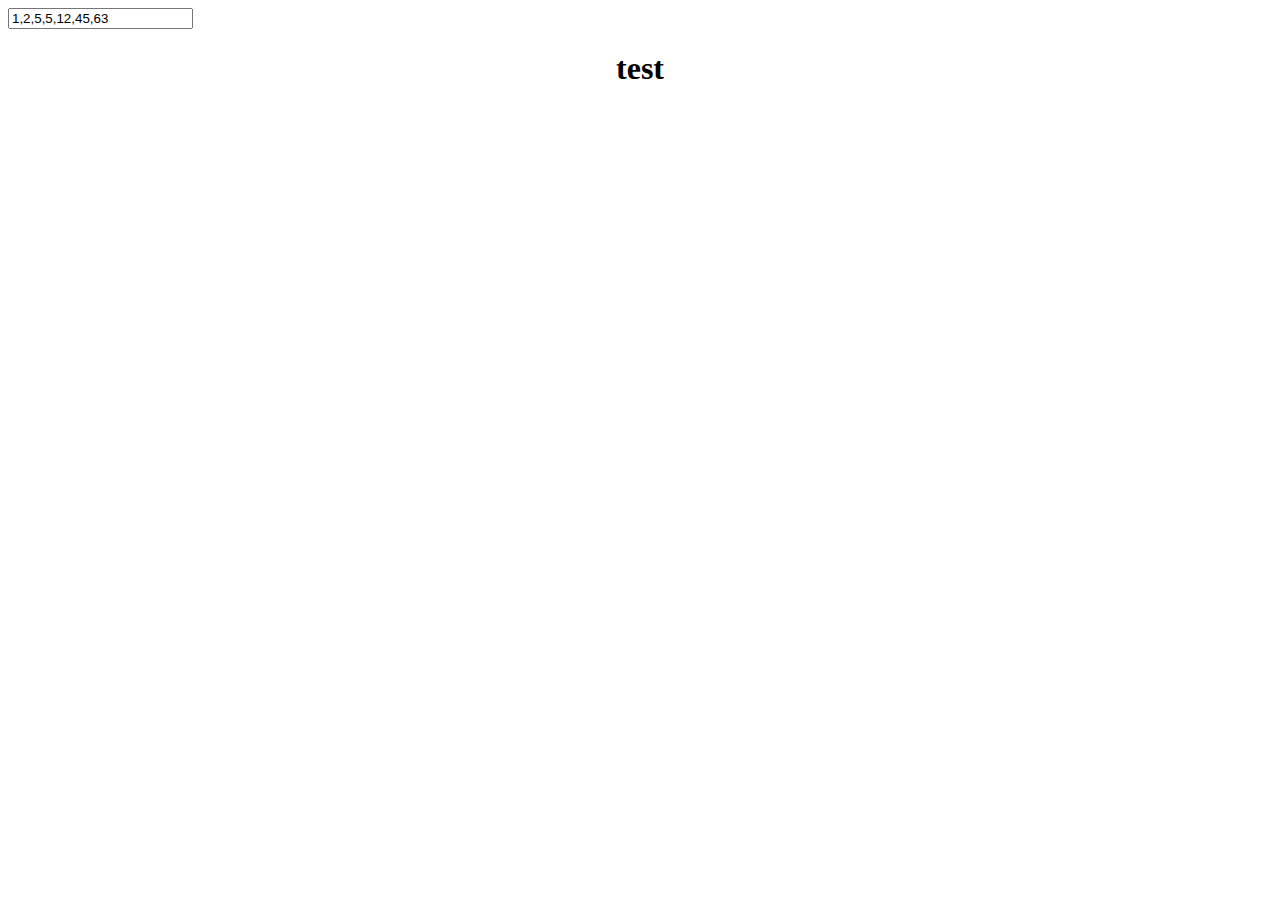
==== test.html @ ddca9e23 "blog" ====
<!DOCTYPE html PUBLIC "-//W3C//DTD XHTML 1.0 Transitional//EN" "http://www.w3.org/TR/xhtml1/DTD/xhtml1-transitional.dtd">
<html xmlns="http://www.w3.org/1999/xhtml">
<head>
<meta http-equiv="Content-Type" content="text/html; charset=utf-8" />
<script type="text/javascript" src="lib/jquery-1.11.3.min.js"></script>
<script type="text/javascript" src="js/common.js"></script>
<title>测试</title>
<style>
.p{ position:relative; float:left; left:50%;}
.c{ position:relative; float:left; right:50%;}
</style>
</head>
<body>
<div id="sort">
	<input type="text" id="sortValue" value="" />
</div>
<div class="p">
	<h1 class="c">test</h1>
</div>
<script type="text/javascript">
$(function(){
	str = [12,2,5,45,63,1,5];
	$("#sortValue").val(Wrap.quickSort(str));
	//$("#sort").html(Wrap.quickSort(str));		
})
</script>
</body>
</html>
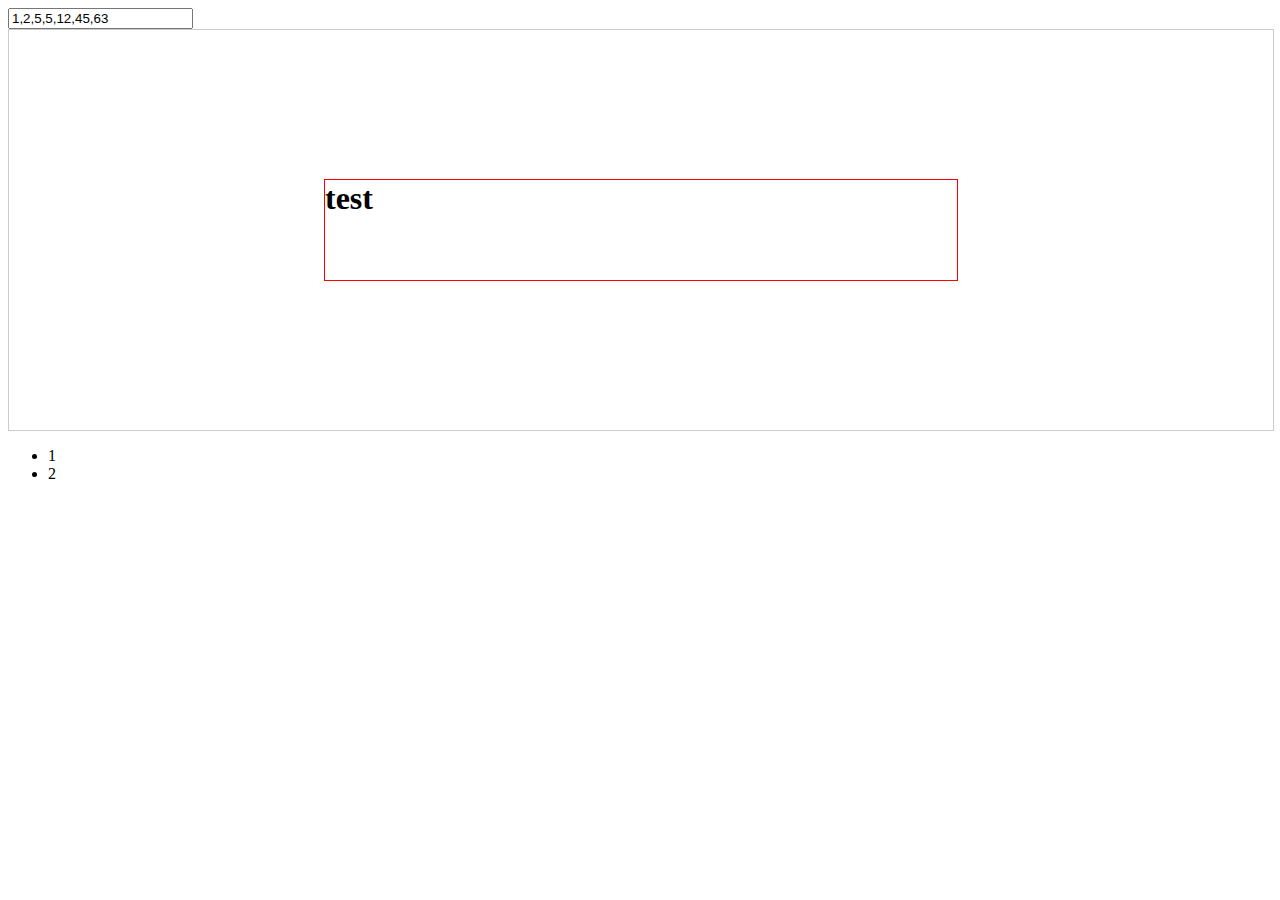
==== commit 1ff36556: "cor-change" ====
--- a/test.html
+++ b/test.html
@@ -6,17 +6,29 @@
 <script type="text/javascript" src="js/common.js"></script>
 <title>测试</title>
 <style>
-.p{ position:relative; float:left; left:50%;}
-.c{ position:relative; float:left; right:50%;}
+.p{ position:relative; border:1px solid #ccc; height:400px; width:100%;}
+.c{ position:absolute;  border:1px solid red;
+top: 0;
+bottom: 0;
+left: 0;
+right: 0;
+width: 50%;
+height: 100px;
+margin: auto;}
 </style>
 </head>
 <body>
 <div id="sort">
 	<input type="text" id="sortValue" value="" />
 </div>
+
 <div class="p">
 	<h1 class="c">test</h1>
 </div>
+<ul>
+	<li onmouseover="javascript:alert(1);"><a>1</a></li>
+    <li><a>2</a></li>
+</ul>
 <script type="text/javascript">
 $(function(){
 	str = [12,2,5,45,63,1,5];
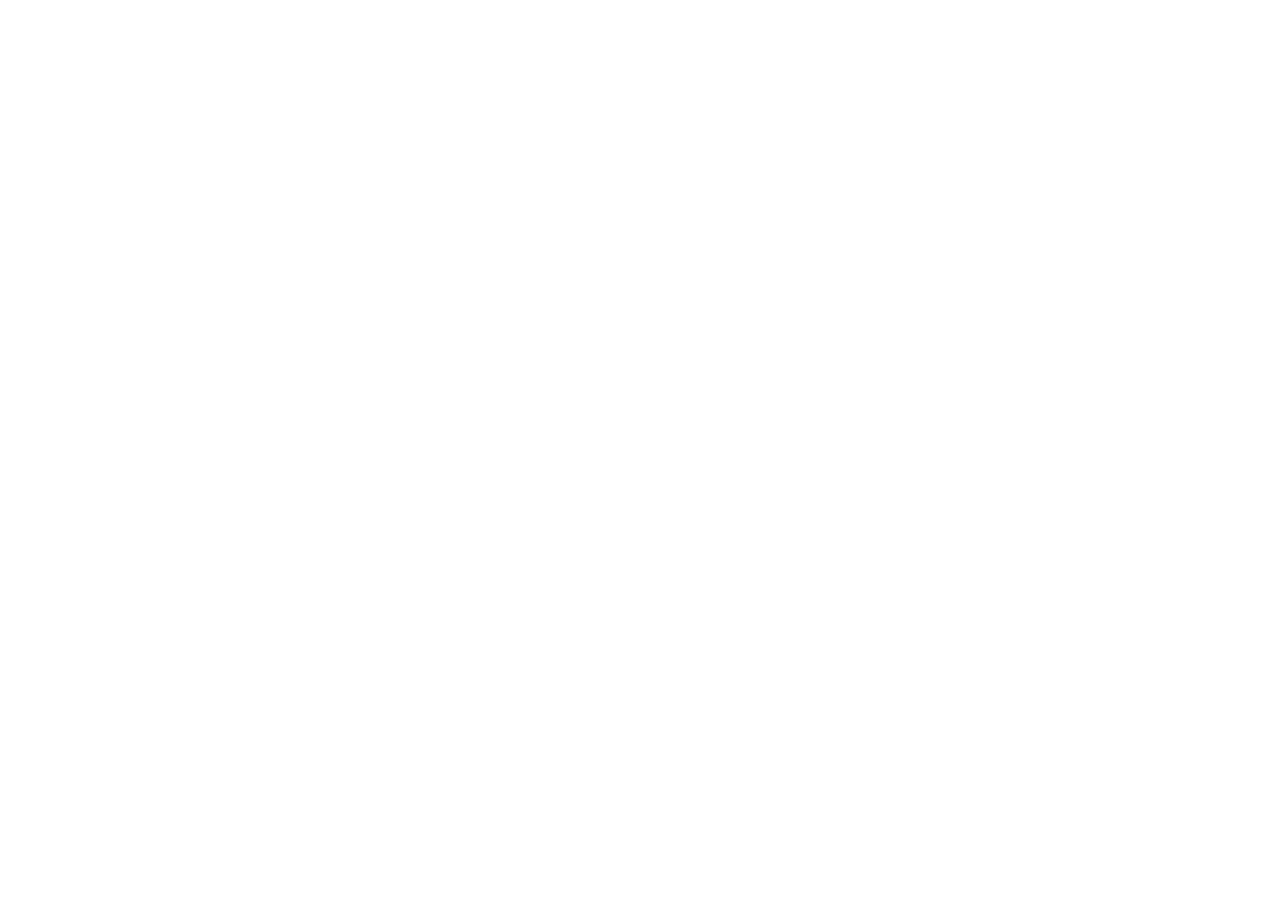
==== commit a8958c13: "cor_change" ====
--- a/test.html
+++ b/test.html
@@ -1,40 +1,20 @@
-<!DOCTYPE html PUBLIC "-//W3C//DTD XHTML 1.0 Transitional//EN" "http://www.w3.org/TR/xhtml1/DTD/xhtml1-transitional.dtd">
-<html xmlns="http://www.w3.org/1999/xhtml">
-<head>
-<meta http-equiv="Content-Type" content="text/html; charset=utf-8" />
-<script type="text/javascript" src="lib/jquery-1.11.3.min.js"></script>
-<script type="text/javascript" src="js/common.js"></script>
-<title>测试</title>
-<style>
-.p{ position:relative; border:1px solid #ccc; height:400px; width:100%;}
-.c{ position:absolute;  border:1px solid red;
-top: 0;
-bottom: 0;
-left: 0;
-right: 0;
-width: 50%;
-height: 100px;
-margin: auto;}
-</style>
+<!DOCTYPE html PUBLIC "-//W3C//DTD XHTML 1.0 Transitional//EN" "http://www.w3.org/TR/xhtml1/DTD/xhtml1-transitional.dtd">  
+<html xmlns="http://www.w3.org/1999/xhtml">  
+<head>  
+<meta http-equiv="Content-Type" content="text/html; charset=utf-8" />  
+<title>ajax分页</title>  
 </head>
 <body>
-<div id="sort">
-	<input type="text" id="sortValue" value="" />
-</div>
-
-<div class="p">
-	<h1 class="c">test</h1>
-</div>
-<ul>
-	<li onmouseover="javascript:alert(1);"><a>1</a></li>
-    <li><a>2</a></li>
-</ul>
-<script type="text/javascript">
-$(function(){
-	str = [12,2,5,45,63,1,5];
-	$("#sortValue").val(Wrap.quickSort(str));
-	//$("#sort").html(Wrap.quickSort(str));		
-})
-</script>
-</body>
-</html>
+<div id="pageNav"></div>  
+</body>  
+  
+</html>  
+<script>  
+var test = "global";
+function f(){
+	console.log(test);	
+	var test = 'local';
+	console.log(test);
+}
+f();
+</script>  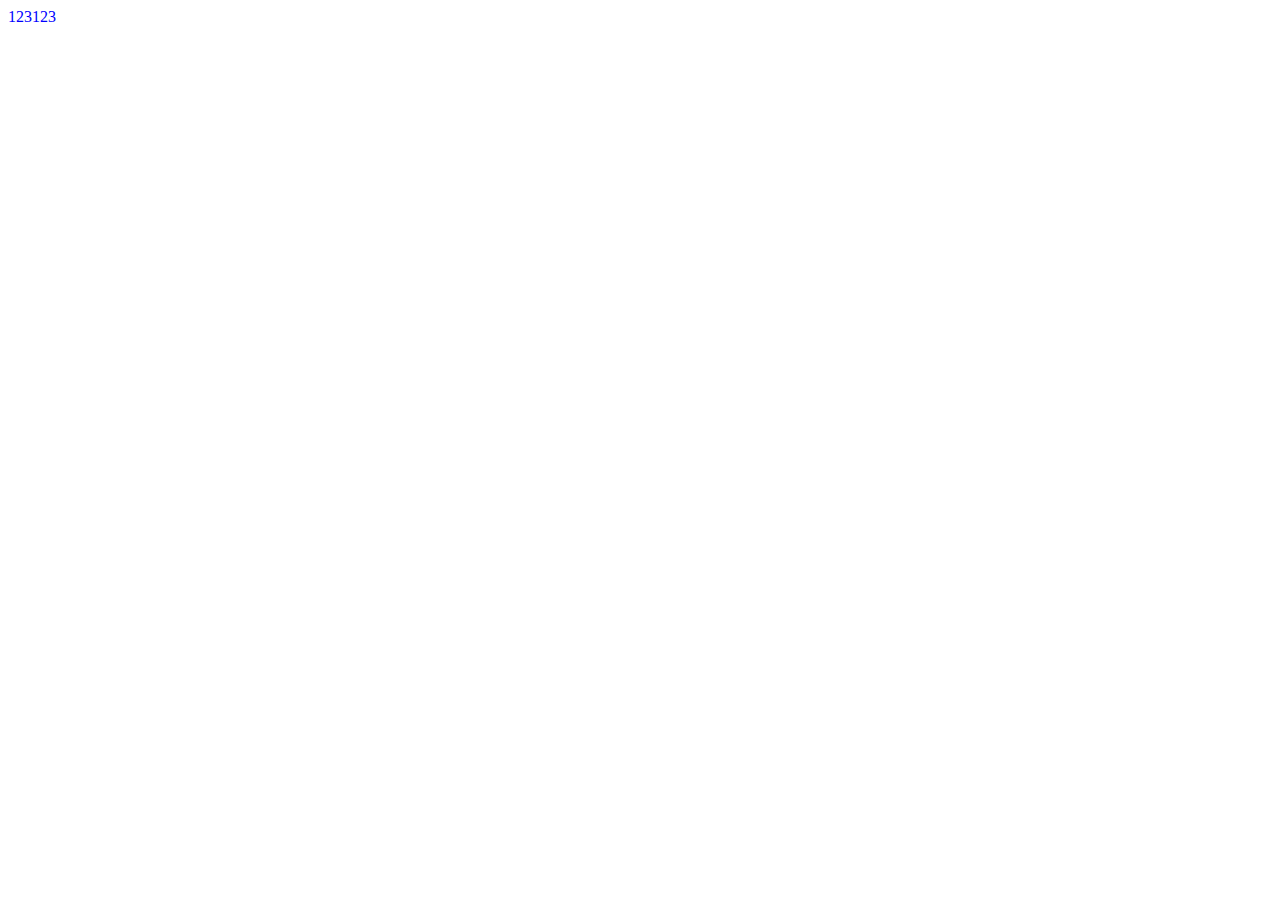
==== commit 5fa4d940: "cor_change" ====
--- a/test.html
+++ b/test.html
@@ -2,19 +2,46 @@
 <html xmlns="http://www.w3.org/1999/xhtml">  
 <head>  
 <meta http-equiv="Content-Type" content="text/html; charset=utf-8" />  
-<title>ajax分页</title>  
+<title>ajax分页</title> 
+<style>
+.classB{ color:red;}
+.classA{ color:blue;}
+</style> 
 </head>
 <body>
-<div id="pageNav"></div>  
+<div class="classA classB ">123123</div>  
 </body>  
   
 </html>  
-<script>  
-var test = "global";
+<script type="text/javascript">  
+var a = new Object();
+a.value = 1;
+b = a;
+b.value = 2;
+console.log(a.value);  //2
+
+var foo = 3;
 function f(){
-	console.log(test);	
-	var test = 'local';
-	console.log(test);
+	console.log(foo);  //undefined
+	var foo = 4;
+	console.log(foo);	//2
 }
 f();
+
+var User = {
+	count : 1,
+	getCount : function(){
+		return this.count;	
+	}	
+}
+console.log(User.getCount());  //1
+var func = User.getCount();
+console.log(func); //1
+
+for(var i = 1;i<=3;i++){
+	setTimeout(function(){
+		console.log(i);	
+	},0);	
+}  //444
+
 </script>  